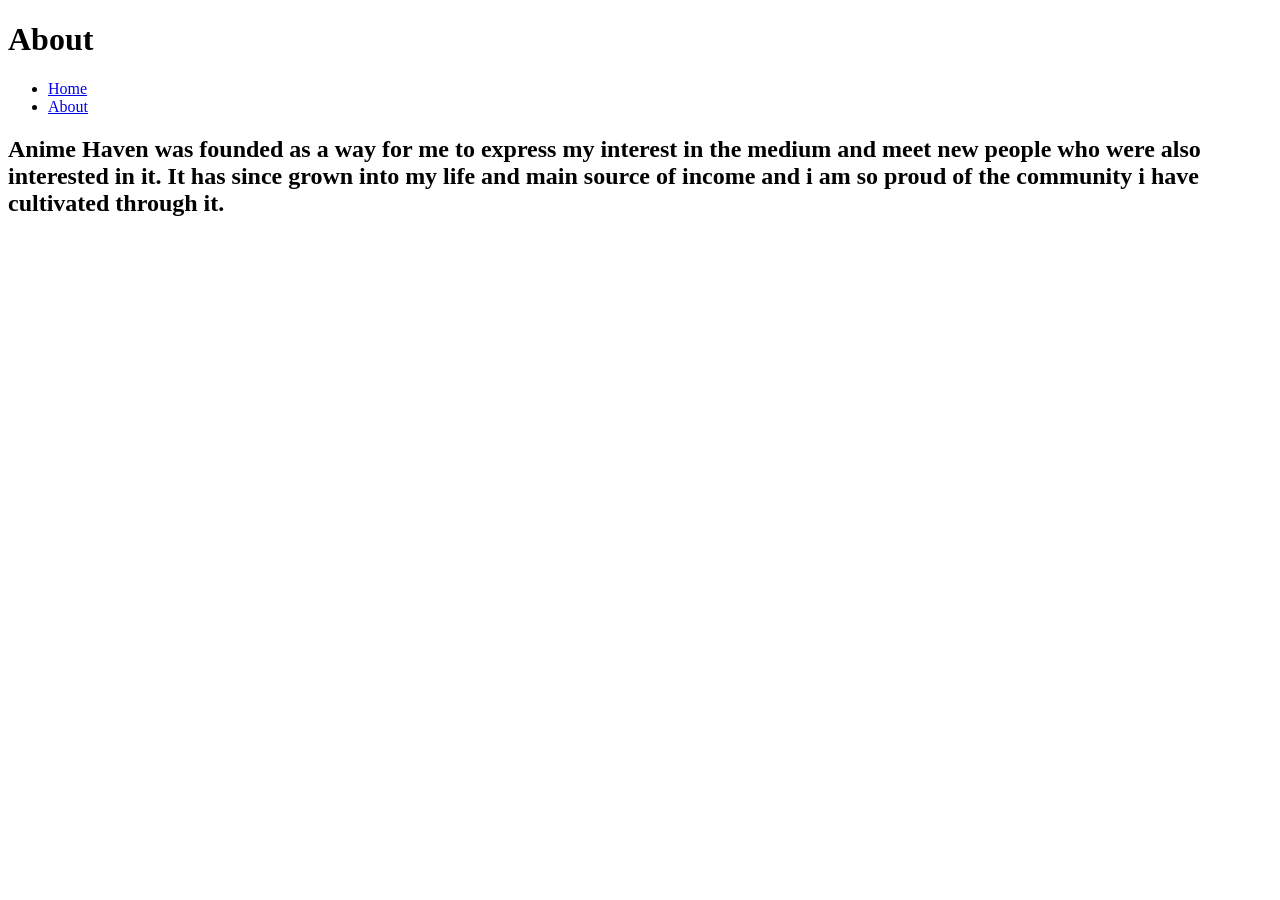
==== about.html @ 66349d07 "more pictures" ====
<!DOCTYPE html>
<html>
<head>
    <title>About Page</title>
</head>

<body>
<h1>About</h1>
<p>
    
    <ul>
    <li><a href="index.html">Home </a></li>
    <li><a href="about.html">About</a></li>
 
</ul>
</p>
<h2>Anime Haven was founded as a way for me to express my interest in the medium and meet new people who were also interested in it. It has since grown into my life and main source of income and i am so proud of the community i have cultivated through it.
</h2>

</body>







</html>
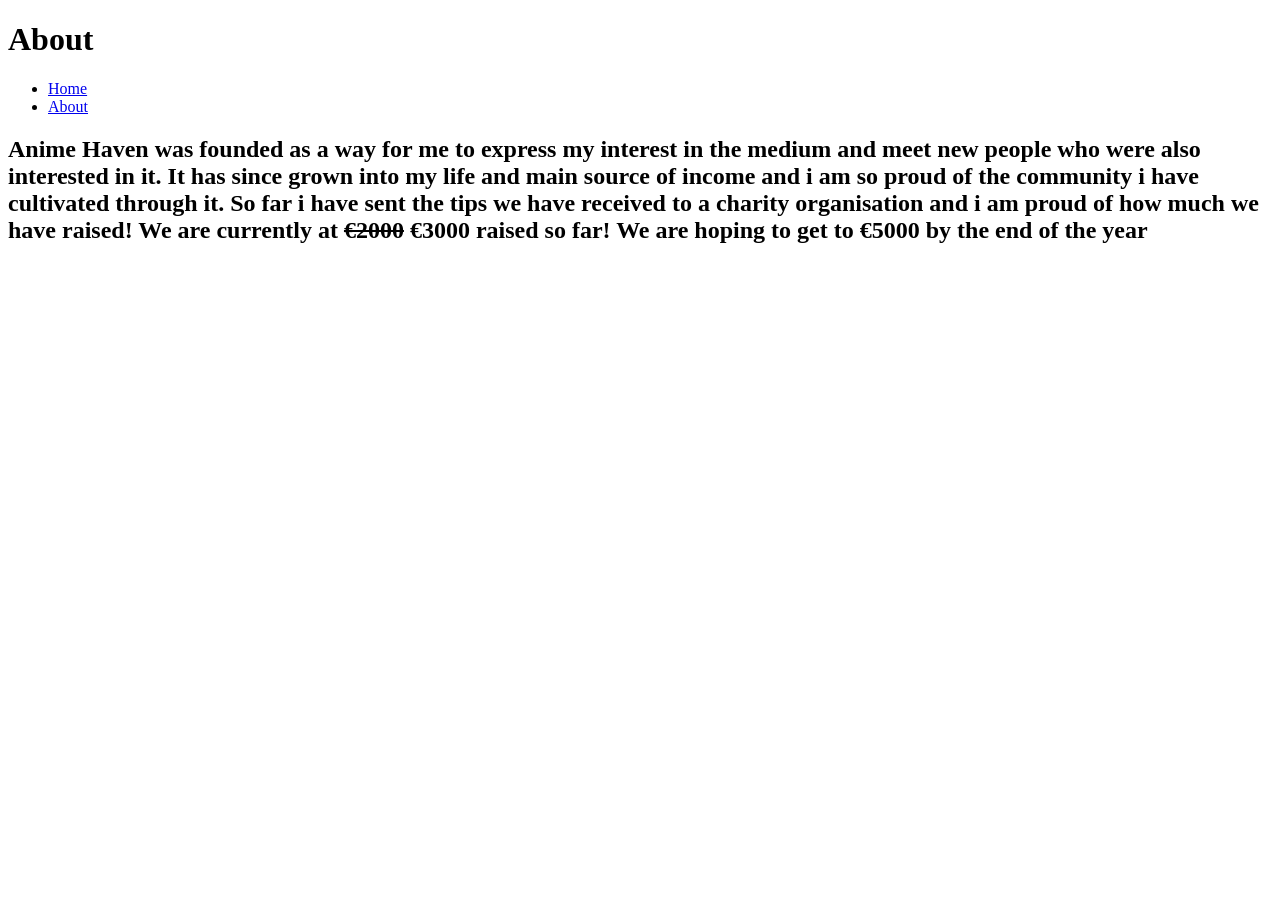
==== commit be58f1ab: "Yes" ====
--- a/about.html
+++ b/about.html
@@ -14,7 +14,7 @@
  
 </ul>
 </p>
-<h2>Anime Haven was founded as a way for me to express my interest in the medium and meet new people who were also interested in it. It has since grown into my life and main source of income and i am so proud of the community i have cultivated through it.
+<h2>Anime Haven was founded as a way for me to express my interest in the medium and meet new people who were also interested in it. It has since grown into my life and main source of income and i am so proud of the community i have cultivated through it. So far i have sent the tips we have received to a charity organisation and i am proud of how much we have raised! We are currently at <s>€2000</s> €3000 raised so far! We are hoping to get to €5000 by the end of the year 
 </h2>
 
 </body>
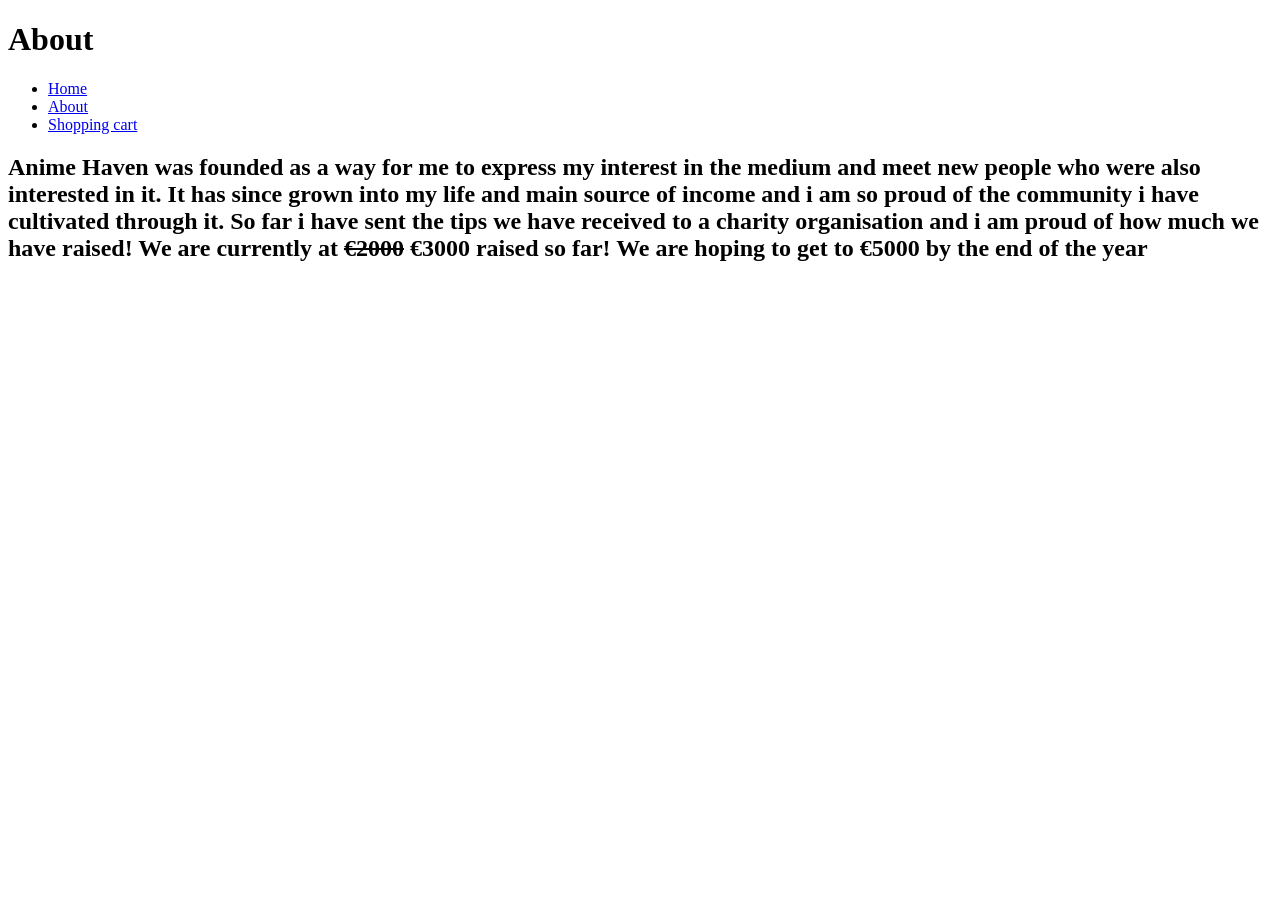
==== commit 92ab5ed7: "h" ====
--- a/about.html
+++ b/about.html
@@ -11,6 +11,7 @@
     <ul>
     <li><a href="index.html">Home </a></li>
     <li><a href="about.html">About</a></li>
+    <li><a href="ShoppingCart.html">Shopping cart</a></li>
  
 </ul>
 </p>
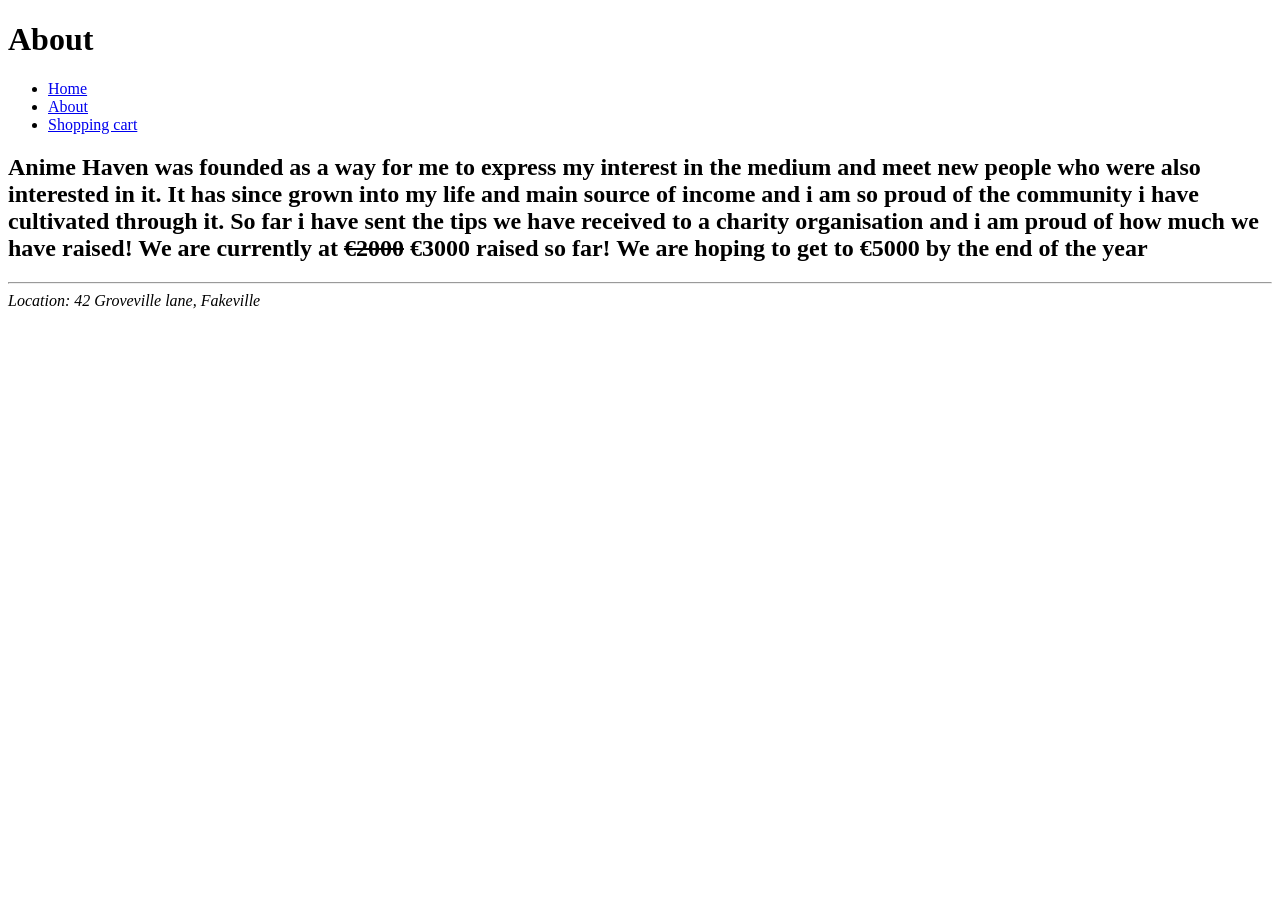
==== commit 41ec1917: "Update about.html" ====
--- a/about.html
+++ b/about.html
@@ -18,6 +18,14 @@
 <h2>Anime Haven was founded as a way for me to express my interest in the medium and meet new people who were also interested in it. It has since grown into my life and main source of income and i am so proud of the community i have cultivated through it. So far i have sent the tips we have received to a charity organisation and i am proud of how much we have raised! We are currently at <s>€2000</s> €3000 raised so far! We are hoping to get to €5000 by the end of the year 
 </h2>
 
+<hr>
+<footer>
+    <address>
+    Location: 42 Groveville lane, Fakeville
+    </address>
+    </footer>
+</hr>
+
 </body>
 
 
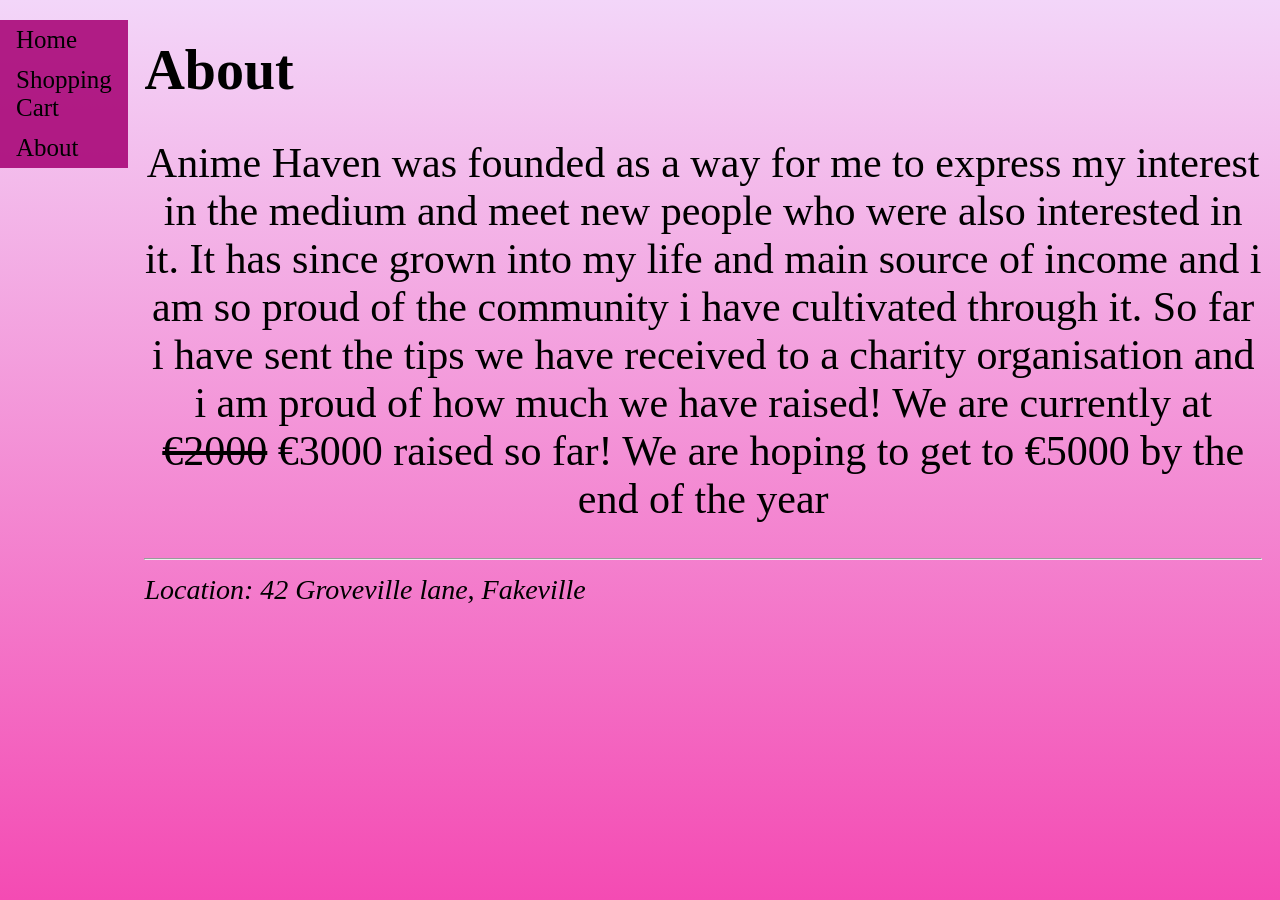
==== commit f83852e7: "Week4WorkSoFar" ====
--- a/about.html
+++ b/about.html
@@ -2,20 +2,20 @@
 <html>
 <head>
     <title>About Page</title>
+    <link rel="stylesheet" href="style.css">
 </head>
 
 <body>
+
+    <div class="sidenav">
+    <a href="index.html">Home</a>
+    <a href="ShoppingCart.html">Shopping Cart</a>
+    <a href="about.html">About</a>
+    </div>
+ <div class="main">
 <h1>About</h1>
-<p>
-    
-    <ul>
-    <li><a href="index.html">Home </a></li>
-    <li><a href="about.html">About</a></li>
-    <li><a href="ShoppingCart.html">Shopping cart</a></li>
- 
-</ul>
-</p>
-<h2>Anime Haven was founded as a way for me to express my interest in the medium and meet new people who were also interested in it. It has since grown into my life and main source of income and i am so proud of the community i have cultivated through it. So far i have sent the tips we have received to a charity organisation and i am proud of how much we have raised! We are currently at <s>€2000</s> €3000 raised so far! We are hoping to get to €5000 by the end of the year 
+
+<h2 class="isometra-regular" id = LongPara>Anime Haven was founded as a way for me to express my interest in the medium and meet new people who were also interested in it. It has since grown into my life and main source of income and i am so proud of the community i have cultivated through it. So far i have sent the tips we have received to a charity organisation and i am proud of how much we have raised! We are currently at <s>€2000</s> €3000 raised so far! We are hoping to get to €5000 by the end of the year 
 </h2>
 
 <hr>
@@ -25,13 +25,6 @@
     </address>
     </footer>
 </hr>
-
+</div>
 </body>
-
-
-
-
-
-
-
 </html>
--- a/style.css
+++ b/style.css
@@ -0,0 +1,70 @@
+body{
+    background-image: linear-gradient(rgb(243, 214, 249), rgb(244, 75, 179));
+    background-repeat: no-repeat;
+    background-attachment: fixed;
+}
+
+.sidenav {
+  height: 100%;
+  width: 10%;
+  position: fixed;
+  z-index: 1;
+  top: 0;
+  left: 0;
+  background-image: url("https://i1.pickpik.com/photos/334/851/736/cherry-blossom-spring-flowers-tree-preview.jpg");
+  overflow-x: hidden;
+  padding-top: 20px;
+}
+
+.sidenav a {
+  padding: 6px 8px 6px 16px;
+  background-color: rgba(165, 0, 116, 0.865);
+  text-decoration: none;
+  font-size: 25px;
+  color: #000000;
+  display: block;
+}
+
+.sidenav a:hover {
+  color: #f1f1f1;
+}
+
+.main {
+  margin-left: 10%;
+  font-size: 28px;
+  padding: 0px 10px;
+}
+
+
+p{
+    text-align: center;
+}
+
+#Pagetop{
+
+    color: black;
+    text-align: center;
+    background-image: url("https://assets.cntraveller.in/photos/60b9f49adb1b6a2d639cedaa/1:1/w_900,h_900,c_limit/Japan-Cherry-Blossoms%252C-123rf.jpg");
+    background-size: cover;
+    background-position: center;
+    justify-self: center;
+    font-size: 80px;
+}
+
+#WelcomeMsg{
+
+    text-align: center;
+    font-size: 30px;
+    
+}
+
+#LongPara{
+
+    text-align: center;
+}
+
+.isometra-regular {
+  font-family: "Isometra", serif;
+  font-weight: 400;
+  font-style: normal;
+}
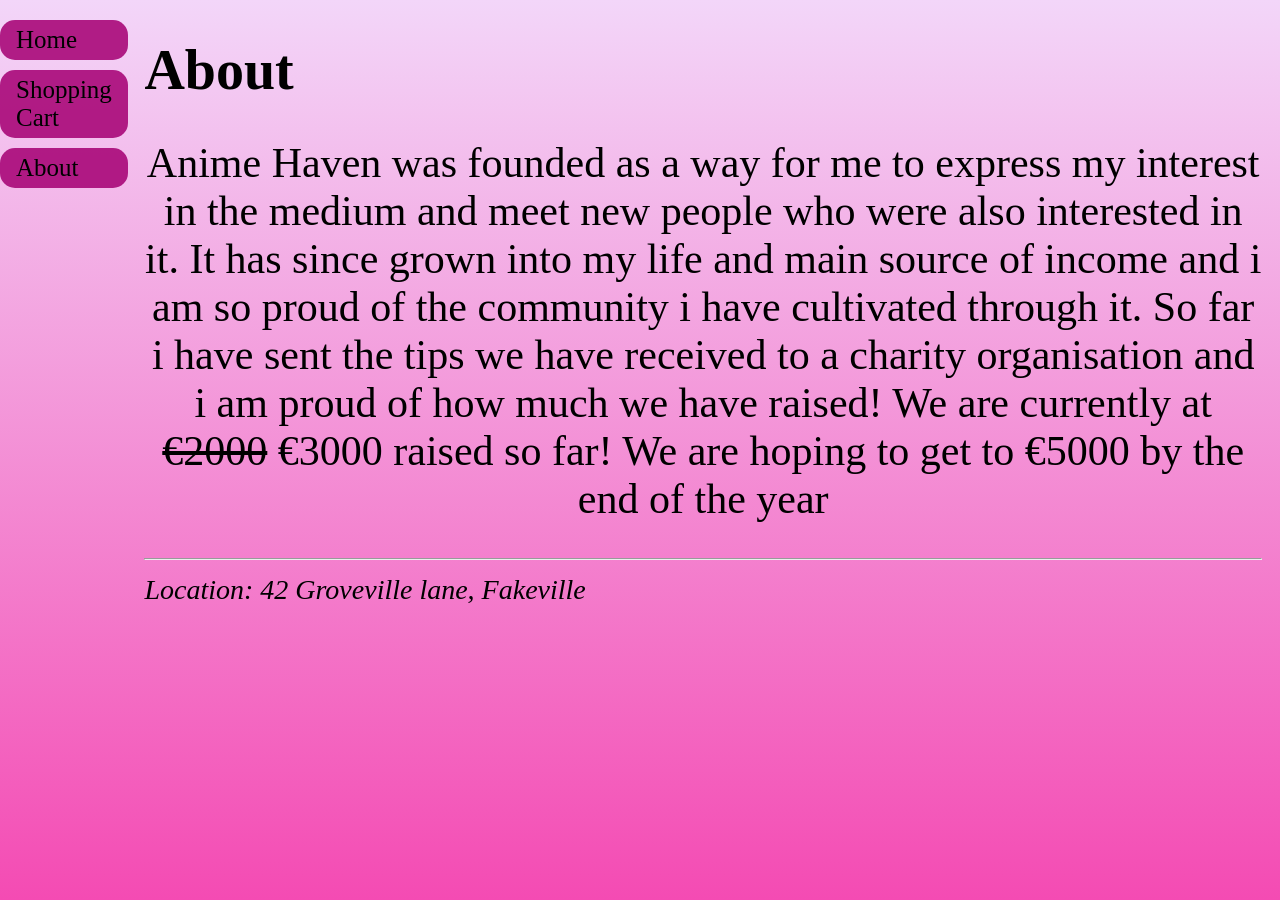
==== commit 81277390: "Sidebar improvements" ====
--- a/about.html
+++ b/about.html
@@ -8,10 +8,10 @@
 <body>
 
     <div class="sidenav">
-    <a href="index.html">Home</a>
-    <a href="ShoppingCart.html">Shopping Cart</a>
-    <a href="about.html">About</a>
-    </div>
+  <a style="border-radius: 15px; margin-bottom: 10px;" href="index.html">Home</a>
+  <a style="border-radius: 15px; margin-bottom: 10px;" href="ShoppingCart.html">Shopping Cart</a>
+  <a style="border-radius: 15px; margin-bottom: 10px;" href="about.html">About</a>
+</div>
  <div class="main">
 <h1>About</h1>
 
--- a/style.css
+++ b/style.css
@@ -3,6 +3,11 @@
     background-repeat: no-repeat;
     background-attachment: fixed;
 }
+
+.card{
+  display: inline-block;
+}
+
 
 .sidenav {
   height: 100%;
@@ -68,3 +73,4 @@
   font-weight: 400;
   font-style: normal;
 }
+
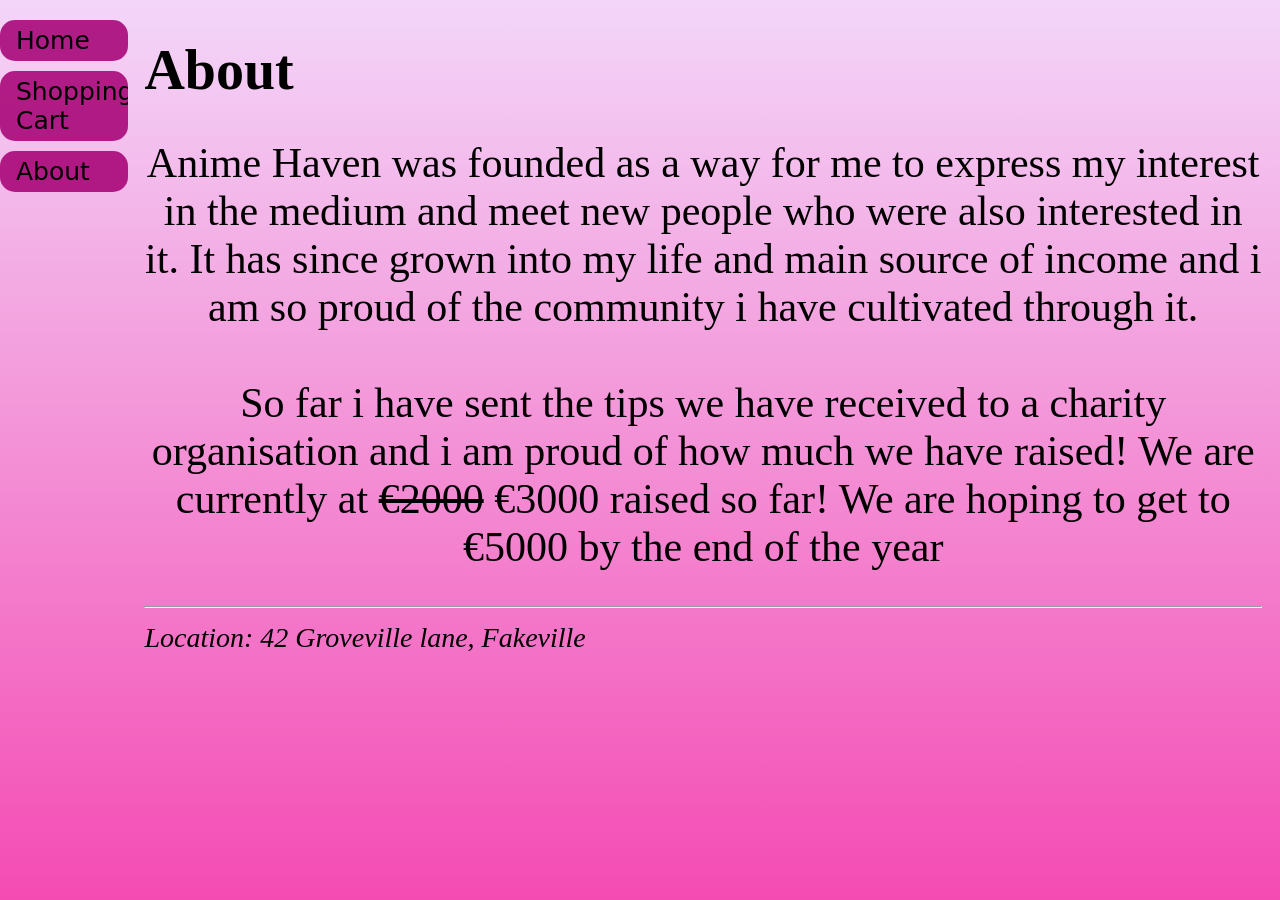
==== commit 84c7838c: "Accesability improvements" ====
--- a/about.html
+++ b/about.html
@@ -1,5 +1,5 @@
 <!DOCTYPE html>
-<html>
+<html lang ="en">
 <head>
     <title>About Page</title>
     <link rel="stylesheet" href="style.css">
@@ -15,7 +15,7 @@
  <div class="main">
 <h1>About</h1>
 
-<h2 class="isometra-regular" id = LongPara>Anime Haven was founded as a way for me to express my interest in the medium and meet new people who were also interested in it. It has since grown into my life and main source of income and i am so proud of the community i have cultivated through it. So far i have sent the tips we have received to a charity organisation and i am proud of how much we have raised! We are currently at <s>€2000</s> €3000 raised so far! We are hoping to get to €5000 by the end of the year 
+<h2 class="isometra-regular" id = LongPara>Anime Haven was founded as a way for me to express my interest in the medium and meet new people who were also interested in it. It has since grown into my life and main source of income and i am so proud of the community i have cultivated through it. <br> <br> So far i have sent the tips we have received to a charity organisation and i am proud of how much we have raised! We are currently at <s>€2000</s> €3000 raised so far! We are hoping to get to €5000 by the end of the year 
 </h2>
 
 <hr>
--- a/style.css
+++ b/style.css
@@ -26,6 +26,7 @@
   background-color: rgba(165, 0, 116, 0.865);
   text-decoration: none;
   font-size: 25px;
+  font-family: system-ui, -apple-system, BlinkMacSystemFont, 'Segoe UI', Roboto, Oxygen, Ubuntu, Cantarell, 'Open Sans', 'Helvetica Neue', sans-serif;
   color: #000000;
   display: block;
 }
@@ -49,7 +50,7 @@
 
     color: black;
     text-align: center;
-    background-image: url("https://assets.cntraveller.in/photos/60b9f49adb1b6a2d639cedaa/1:1/w_900,h_900,c_limit/Japan-Cherry-Blossoms%252C-123rf.jpg");
+    background-color: rgb(241, 32, 195);
     background-size: cover;
     background-position: center;
     justify-self: center;
